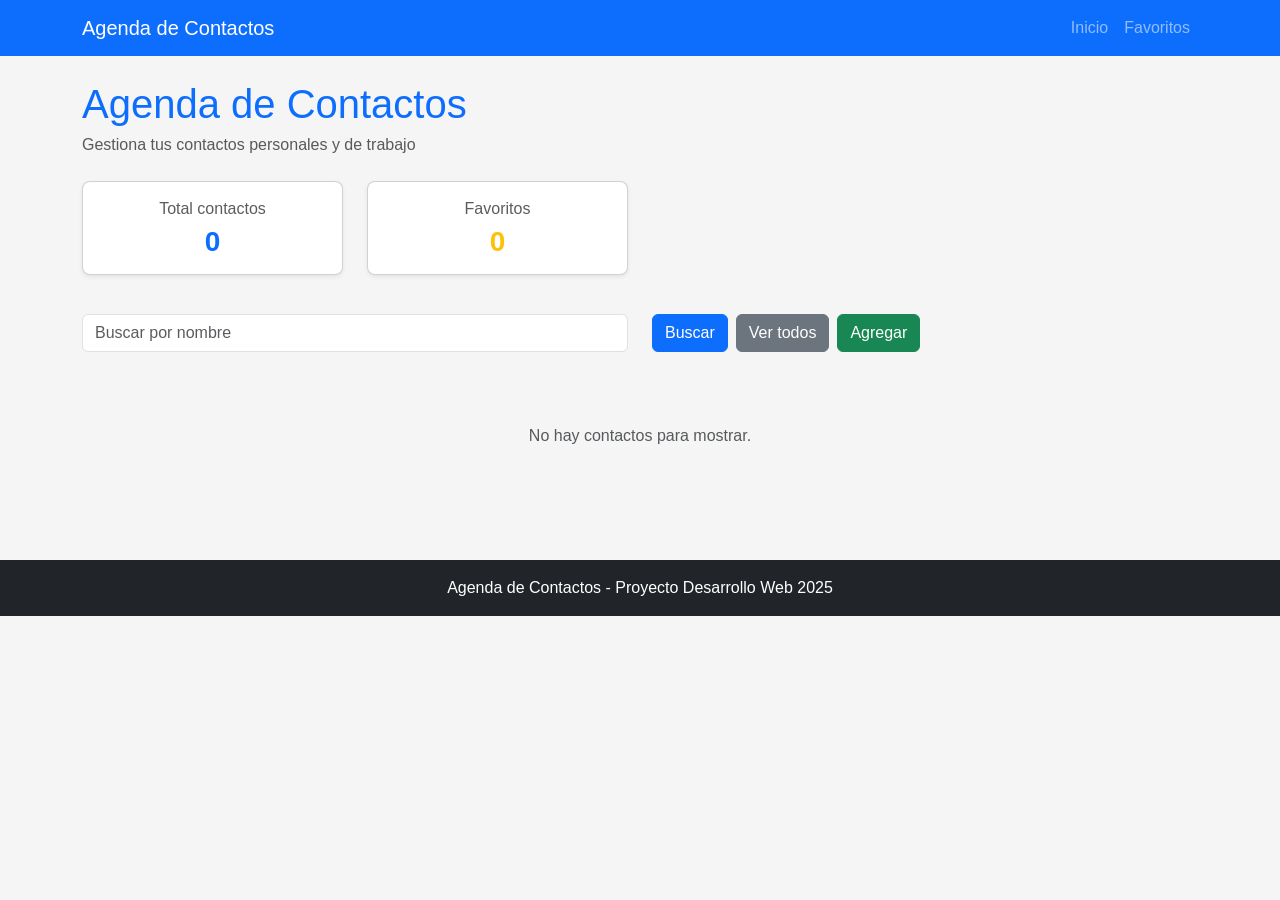
==== Evaluacion_2_PabloAllendes_JavierAndrade/index.html @ 721e134b "Proyecto Terminado lo intente hacer lo mas bonito posible con bootstrap :)" ====
<!DOCTYPE html>
<html lang="es">
<head>
    <meta charset="UTF-8">
    <meta name="viewport" content="width=device-width, initial-scale=1.0">
    <title>Agenda de Contactos</title>
    <link href="https://cdn.jsdelivr.net/npm/bootstrap@5.3.0/dist/css/bootstrap.min.css" rel="stylesheet">
    <link rel="stylesheet" href="css/style.css">
</head>
<body>

    <!-- Navbar cargado con JavaScript -->
    <div id="nav-container"></div>

    <main class="container mt-4">

        <h1 class="titulo-pagina">Agenda de Contactos</h1>
        <p class="text-muted mb-4">Gestiona tus contactos personales y de trabajo</p>

        <!-- Contadores -->
        <div class="row mb-4">
            <div class="col-6 col-md-3">
                <div class="card card-contador bg-white shadow-sm">
                    <p class="text-muted mb-1">Total contactos</p>
                    <h3 class="fw-bold text-primary mb-0" id="total-contactos">0</h3>
                </div>
            </div>
            <div class="col-6 col-md-3">
                <div class="card card-contador bg-white shadow-sm">
                    <p class="text-muted mb-1">Favoritos</p>
                    <h3 class="fw-bold text-warning mb-0" id="total-favoritos">0</h3>
                </div>
            </div>
        </div>

        <!-- Busqueda y boton agregar -->
        <div class="row mb-3">
            <div class="col-md-6 mb-2">
                <input type="text" id="input-buscar" class="form-control" placeholder="Buscar por nombre">
            </div>
            <div class="col-md-6 mb-2 d-flex gap-2">
                <button class="btn btn-primary" onclick="buscarContacto()">Buscar</button>
                <button class="btn btn-secondary" onclick="mostrarTodos()">Ver todos</button>
                <button class="btn btn-success" data-bs-toggle="modal" data-bs-target="#modalContacto" onclick="prepararNuevo()">Agregar</button>
            </div>
        </div>

        <!-- Lista de contactos -->
        <div class="row" id="lista-contactos"></div>

        <!-- Mensaje si no hay contactos -->
        <div id="sin-contactos" class="text-center py-5" style="display: none;">
            <p class="text-muted">No hay contactos para mostrar.</p>
        </div>

    </main>

    <!-- Modal agregar / editar -->
    <div class="modal fade" id="modalContacto" tabindex="-1">
        <div class="modal-dialog">
            <div class="modal-content">
                <div class="modal-header bg-primary text-white">
                    <h5 class="modal-title" id="titulo-modal">Agregar Contacto</h5>
                    <button type="button" class="btn-close btn-close-white" data-bs-dismiss="modal"></button>
                </div>
                <div class="modal-body">

                    <div class="mb-3">
                        <label class="form-label">Nombre *</label>
                        <input type="text" id="input-nombre" class="form-control" placeholder="Nombre completo">
                        <small id="error-nombre" class="text-danger" style="display:none;">El nombre es obligatorio</small>
                    </div>

                    <div class="mb-3">
                        <label class="form-label">Correo electronico *</label>
                        <input type="text" id="input-email" class="form-control" placeholder="correo@ejemplo.com">
                        <small id="error-email" class="text-danger" style="display:none;">Ingresa un correo valido</small>
                    </div>

                    <div class="mb-3">
                        <label class="form-label">Telefono *</label>
                        <input type="text" id="input-telefono" class="form-control" placeholder="912345678">
                        <small id="error-telefono" class="text-danger" style="display:none;">Solo se permiten numeros</small>
                    </div>

                    <div class="mb-3">
                        <label class="form-label">Categoria</label>
                        <select id="input-categoria" class="form-select">
                            <option value="Personal">Personal</option>
                            <option value="Trabajo">Trabajo</option>
                            <option value="Familia">Familia</option>
                            <option value="Otro">Otro</option>
                        </select>
                    </div>

                    <!-- ID oculto para la edicion -->
                    <input type="hidden" id="input-id">

                </div>
                <div class="modal-footer">
                    <button class="btn btn-secondary" data-bs-dismiss="modal">Cancelar</button>
                    <button class="btn btn-primary" onclick="guardarContacto()">Guardar</button>
                </div>
            </div>
        </div>
    </div>

    <!-- Modal confirmacion eliminar -->
    <div class="modal fade" id="modalEliminar" tabindex="-1">
        <div class="modal-dialog modal-sm">
            <div class="modal-content">
                <div class="modal-header bg-danger text-white">
                    <h5 class="modal-title">Eliminar contacto</h5>
                    <button type="button" class="btn-close btn-close-white" data-bs-dismiss="modal"></button>
                </div>
                <div class="modal-body">
                    <p>¿Seguro que quieres eliminar a <strong id="nombre-eliminar"></strong>?</p>
                </div>
                <div class="modal-footer">
                    <button class="btn btn-secondary" data-bs-dismiss="modal">No</button>
                    <button class="btn btn-danger" onclick="confirmarEliminar()">Si, eliminar</button>
                </div>
            </div>
        </div>
    </div>

    <!-- Footer cargado con JavaScript -->
    <div id="footer-container"></div>

    <script src="https://cdn.jsdelivr.net/npm/bootstrap@5.3.0/dist/js/bootstrap.bundle.min.js"></script>
    <script src="js/app.js"></script>
</body>
</html>
---- Evaluacion_2_PabloAllendes_JavierAndrade/css/style.css ----
/* Estilos personalizados - Agenda de Contactos */

body {
    font-family: Arial, sans-serif;
    background-color: #f5f5f5;
}

/* Titulo de la pagina */
.titulo-pagina {
    color: #0d6efd;
    margin-bottom: 5px;
}

/* Tarjeta de resumen (contadores) */
.card-contador {
    border-radius: 8px;
    text-align: center;
    padding: 15px;
    margin-bottom: 15px;
}

/* Tarjeta de cada contacto */
.card-contacto {
    margin-bottom: 15px;
    border-radius: 8px;
}

/* Tarjeta marcada como favorita */
.card-favorita {
    border: 2px solid #ffc107;
}

/* Avatar con las iniciales del contacto */
.avatar {
    width: 50px;
    height: 50px;
    border-radius: 50%;
    background-color: #0d6efd;
    color: white;
    display: flex;
    align-items: center;
    justify-content: center;
    font-weight: bold;
    font-size: 1.2rem;
    flex-shrink: 0;
}

/* Colores segun la categoria */
.avatar-Personal { background-color: #0d6efd; }
.avatar-Trabajo  { background-color: #198754; }
.avatar-Familia  { background-color: #dc3545; }
.avatar-Otro     { background-color: #6c757d; }

/* Texto de informacion del contacto */
.info-contacto p {
    margin-bottom: 2px;
    font-size: 0.9rem;
}

/* Responsive para pantallas pequenas */
@media (max-width: 576px) {
    .botones-accion {
        display: flex;
        flex-direction: column;
        gap: 5px;
        width: 100%;
    }
    .botones-accion .btn {
        width: 100%;
    }
}
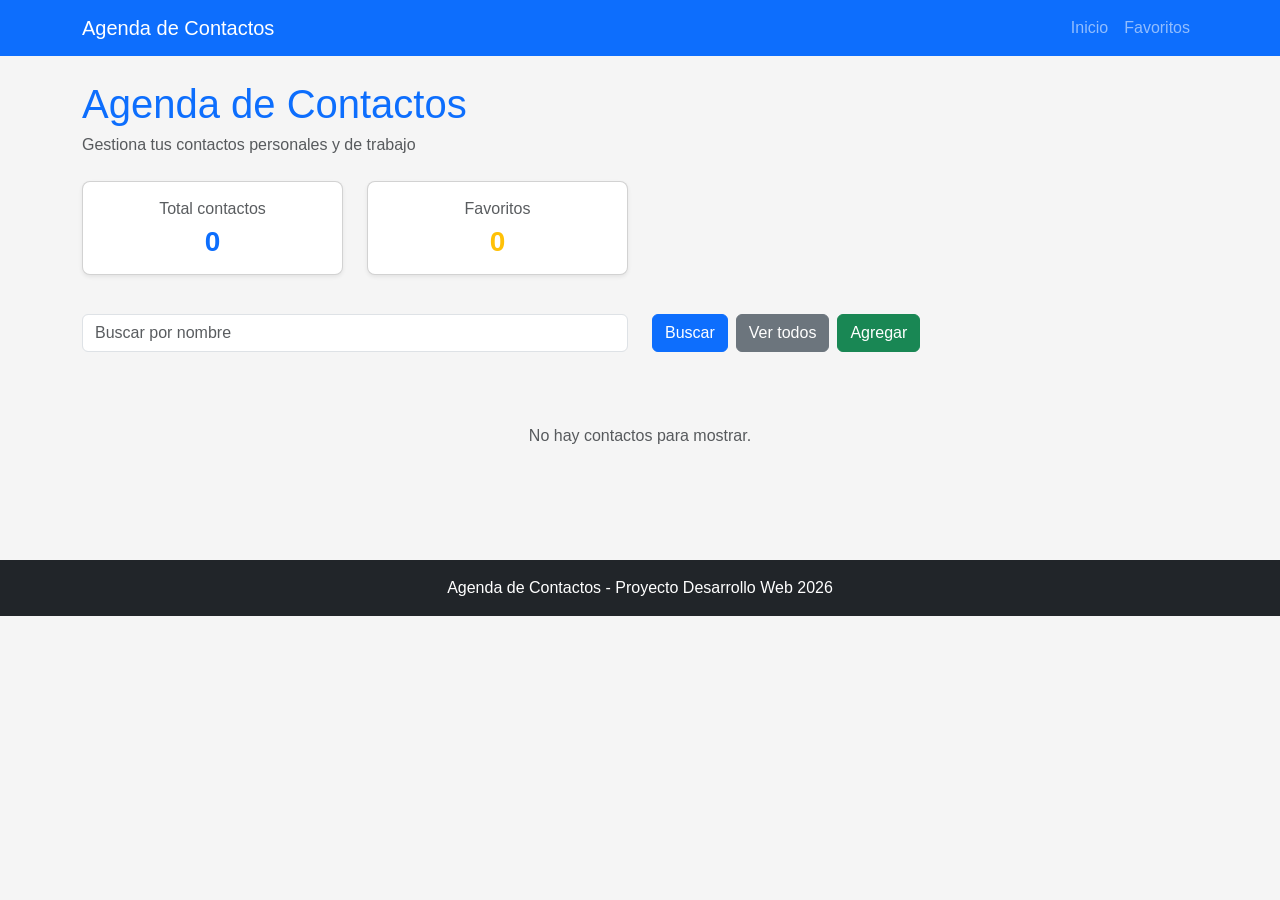
==== commit dc56d219: "sasdoasd si" ====
--- a/Evaluacion_2_PabloAllendes_JavierAndrade/index.html
+++ b/Evaluacion_2_PabloAllendes_JavierAndrade/index.html
@@ -9,7 +9,6 @@
 </head>
 <body>
 
-    <!-- Navbar cargado con JavaScript -->
     <div id="nav-container"></div>
 
     <main class="container mt-4">
@@ -17,7 +16,6 @@
         <h1 class="titulo-pagina">Agenda de Contactos</h1>
         <p class="text-muted mb-4">Gestiona tus contactos personales y de trabajo</p>
 
-        <!-- Contadores -->
         <div class="row mb-4">
             <div class="col-6 col-md-3">
                 <div class="card card-contador bg-white shadow-sm">
@@ -33,7 +31,6 @@
             </div>
         </div>
 
-        <!-- Busqueda y boton agregar -->
         <div class="row mb-3">
             <div class="col-md-6 mb-2">
                 <input type="text" id="input-buscar" class="form-control" placeholder="Buscar por nombre">
@@ -44,18 +41,15 @@
                 <button class="btn btn-success" data-bs-toggle="modal" data-bs-target="#modalContacto" onclick="prepararNuevo()">Agregar</button>
             </div>
         </div>
-
-        <!-- Lista de contactos -->
+        
         <div class="row" id="lista-contactos"></div>
 
-        <!-- Mensaje si no hay contactos -->
         <div id="sin-contactos" class="text-center py-5" style="display: none;">
             <p class="text-muted">No hay contactos para mostrar.</p>
         </div>
 
     </main>
 
-    <!-- Modal agregar / editar -->
     <div class="modal fade" id="modalContacto" tabindex="-1">
         <div class="modal-dialog">
             <div class="modal-content">
@@ -93,7 +87,6 @@
                         </select>
                     </div>
 
-                    <!-- ID oculto para la edicion -->
                     <input type="hidden" id="input-id">
 
                 </div>
@@ -105,7 +98,6 @@
         </div>
     </div>
 
-    <!-- Modal confirmacion eliminar -->
     <div class="modal fade" id="modalEliminar" tabindex="-1">
         <div class="modal-dialog modal-sm">
             <div class="modal-content">
@@ -124,7 +116,6 @@
         </div>
     </div>
 
-    <!-- Footer cargado con JavaScript -->
     <div id="footer-container"></div>
 
     <script src="https://cdn.jsdelivr.net/npm/bootstrap@5.3.0/dist/js/bootstrap.bundle.min.js"></script>
--- a/Evaluacion_2_PabloAllendes_JavierAndrade/css/style.css
+++ b/Evaluacion_2_PabloAllendes_JavierAndrade/css/style.css
@@ -1,17 +1,13 @@
-/* Estilos personalizados - Agenda de Contactos */
-
 body {
     font-family: Arial, sans-serif;
     background-color: #f5f5f5;
 }
 
-/* Titulo de la pagina */
 .titulo-pagina {
     color: #0d6efd;
     margin-bottom: 5px;
 }
 
-/* Tarjeta de resumen (contadores) */
 .card-contador {
     border-radius: 8px;
     text-align: center;
@@ -19,18 +15,15 @@
     margin-bottom: 15px;
 }
 
-/* Tarjeta de cada contacto */
 .card-contacto {
     margin-bottom: 15px;
     border-radius: 8px;
 }
 
-/* Tarjeta marcada como favorita */
 .card-favorita {
     border: 2px solid #ffc107;
 }
 
-/* Avatar con las iniciales del contacto */
 .avatar {
     width: 50px;
     height: 50px;
@@ -45,19 +38,16 @@
     flex-shrink: 0;
 }
 
-/* Colores segun la categoria */
 .avatar-Personal { background-color: #0d6efd; }
 .avatar-Trabajo  { background-color: #198754; }
 .avatar-Familia  { background-color: #dc3545; }
 .avatar-Otro     { background-color: #6c757d; }
 
-/* Texto de informacion del contacto */
 .info-contacto p {
     margin-bottom: 2px;
     font-size: 0.9rem;
 }
 
-/* Responsive para pantallas pequenas */
 @media (max-width: 576px) {
     .botones-accion {
         display: flex;
